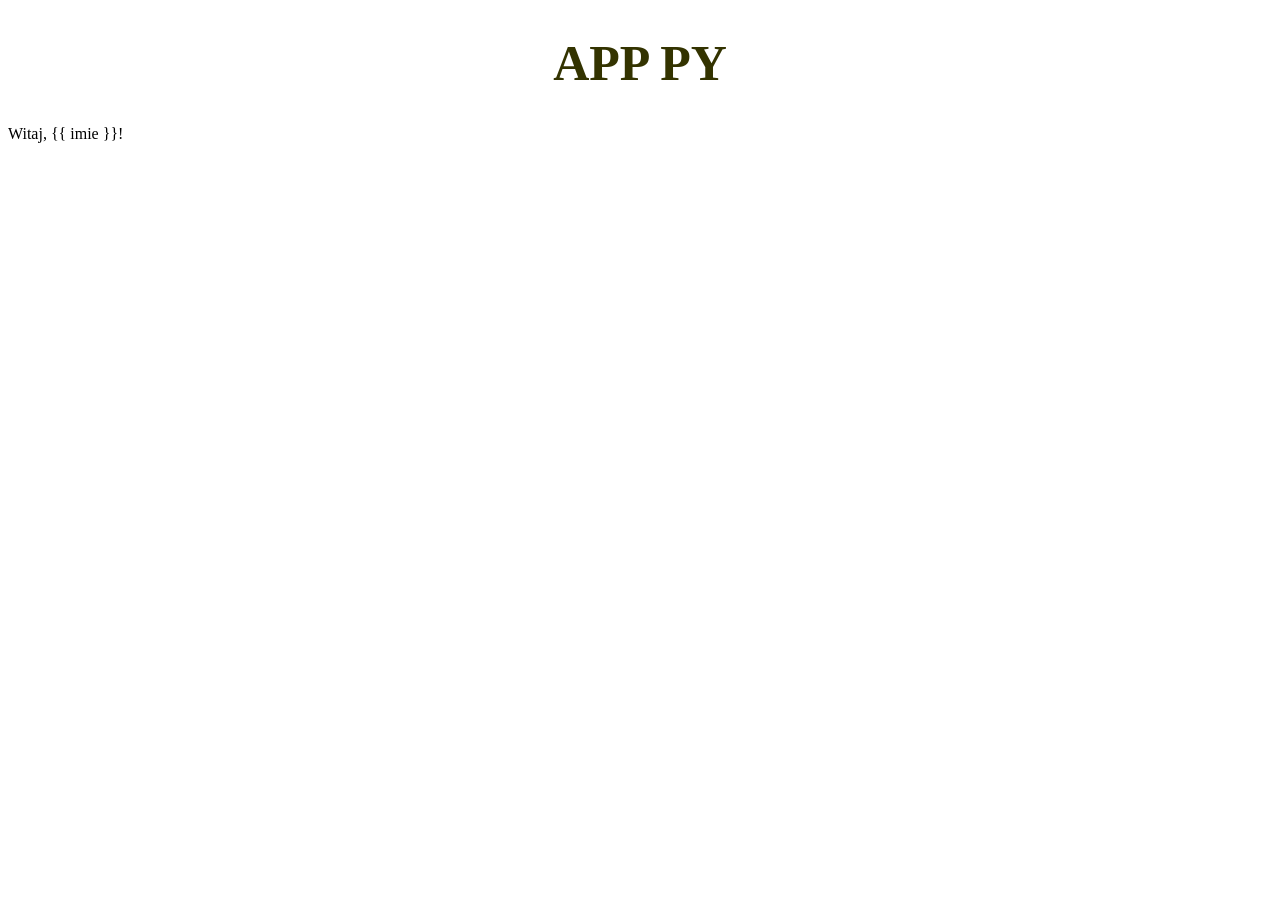
==== index.html @ de2e0f3b "Add files via upload" ====
<!DOCTYPE html>
<html lang="pl">
<head>
<meta charset="UTF-8">
<title>APP PY</title>

</head>
<body>
<h1 style="text-align: center; color: #333300; font-size: 50px;">APP PY</h1>
<p>Witaj, {{ imie }}!</p>
</body>
</html>
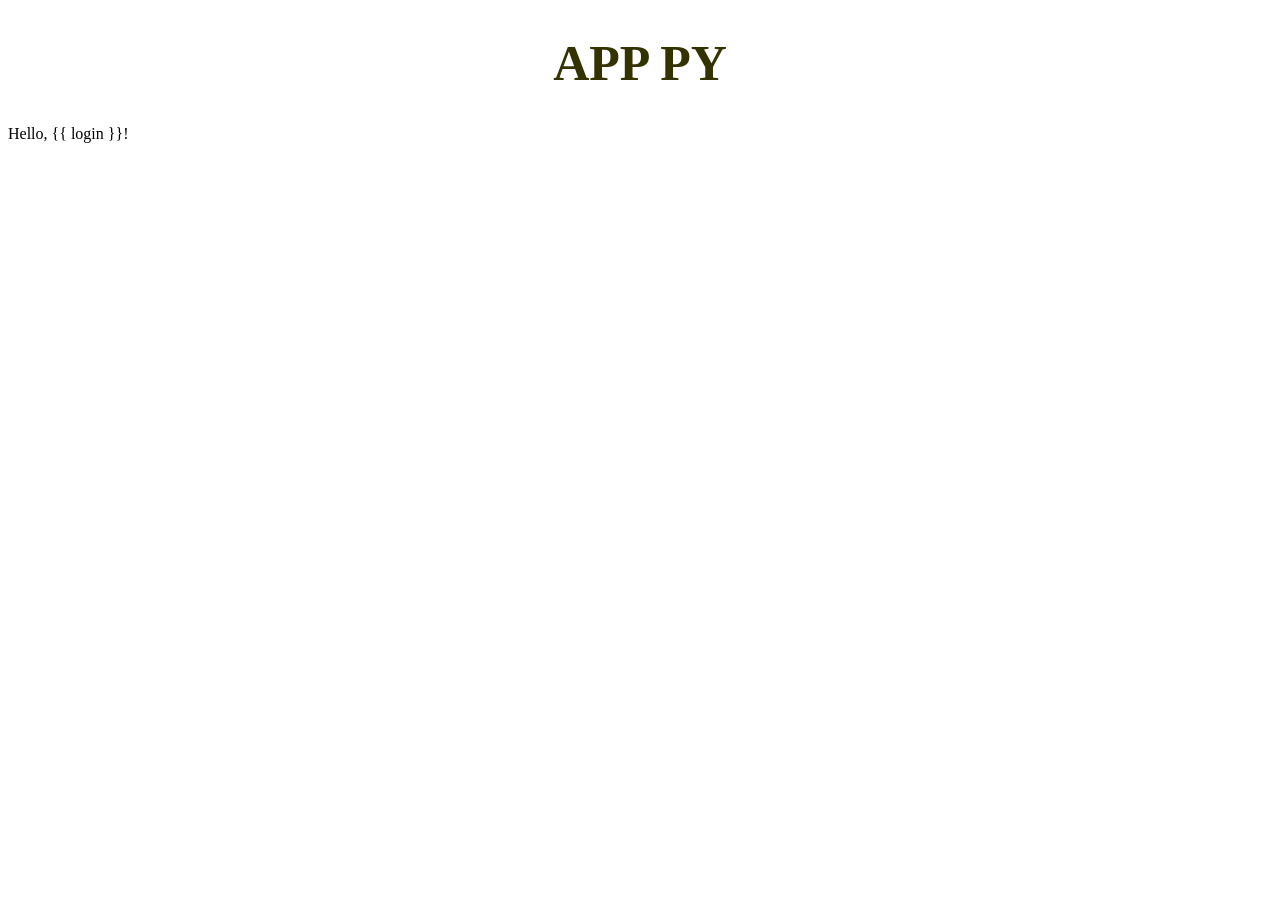
==== commit 37d512fd: "Add files via upload" ====
--- a/index.html
+++ b/index.html
@@ -7,6 +7,6 @@
 </head>
 <body>
 <h1 style="text-align: center; color: #333300; font-size: 50px;">APP PY</h1>
-<p>Witaj, {{ imie }}!</p>
+<p>Hello, {{ login }}!</p>
 </body>
 </html>
